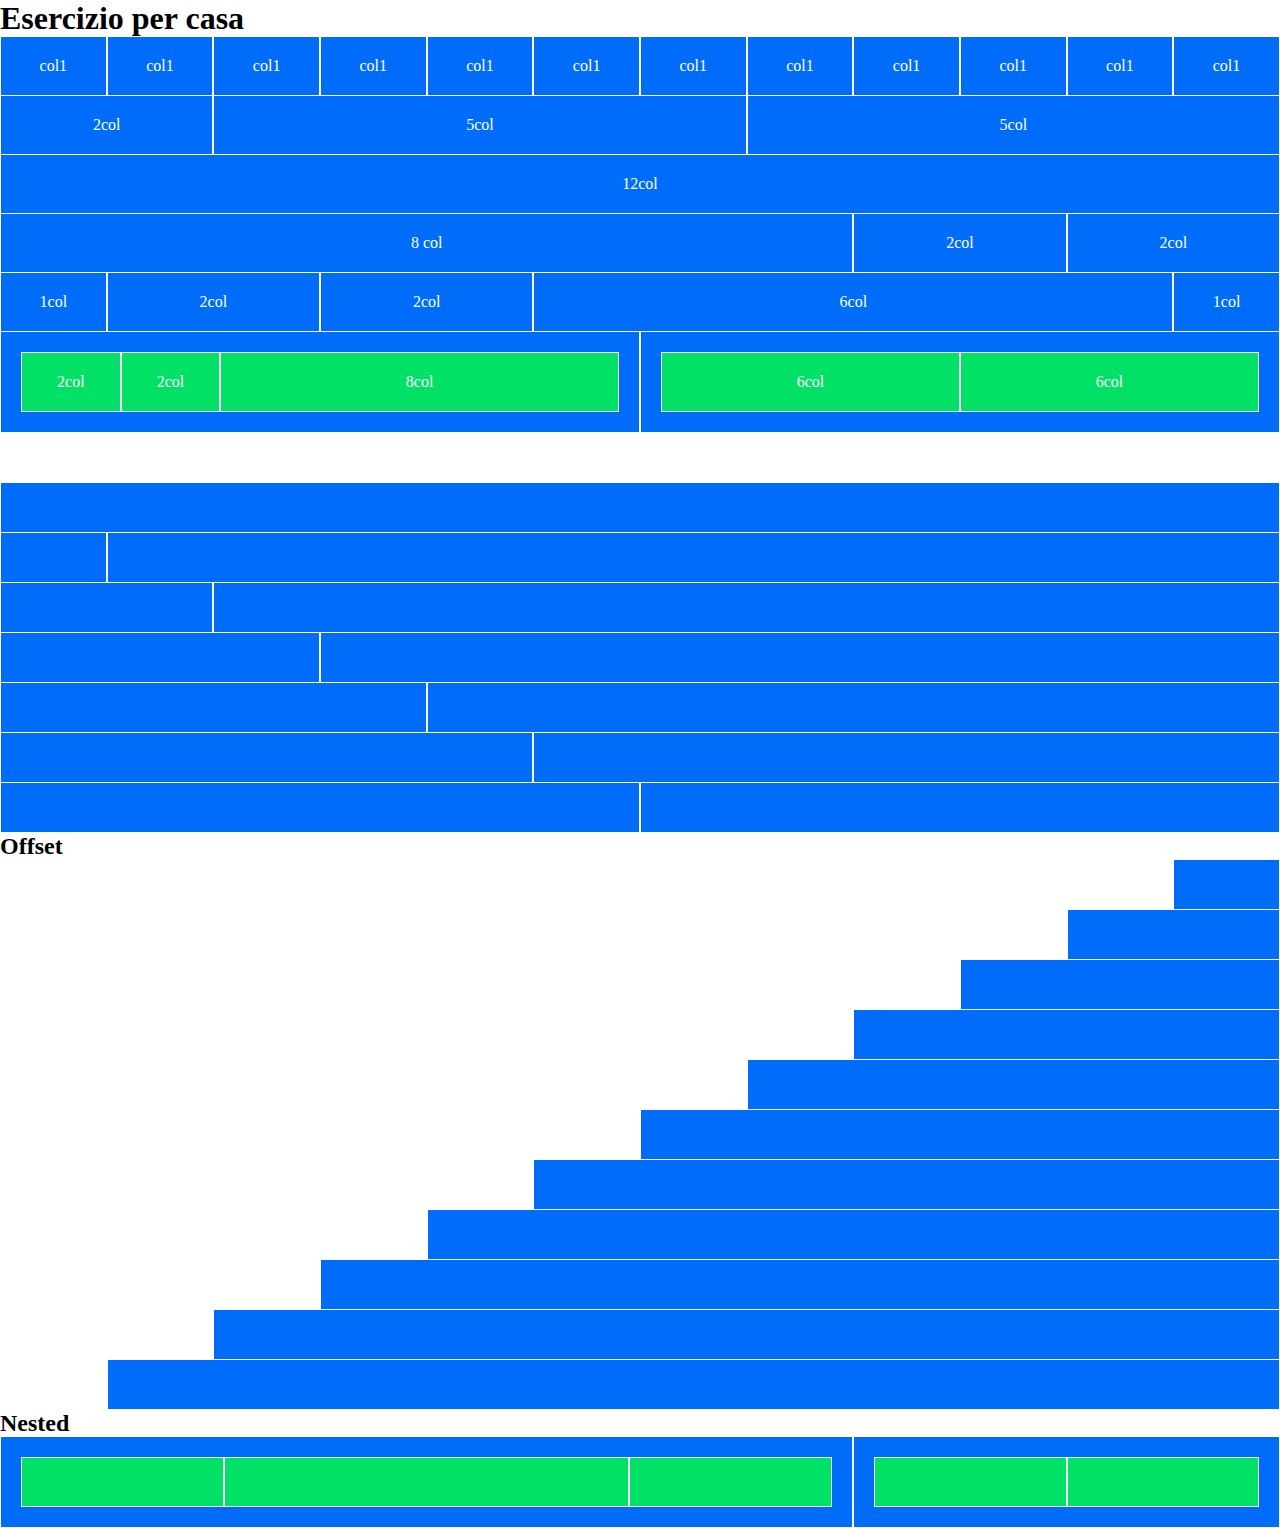
==== index.html @ eded345f "esercizio completato" ====
<!DOCTYPE html>
<html lang="en">
<head>
    <meta charset="UTF-8">
    <meta http-equiv="X-UA-Compatible" content="IE=edge">
    <meta name="viewport" content="width=device-width, initial-scale=1.0">
    <link rel="stylesheet" href="css/style.css">
    <link rel="stylesheet" href="css/12bool.css">
    <title>Framework exercise</title>
</head>
<body>
    <main>
        <h1>Esercizio per casa</h1>
        <div class="row">
            <div class="col-1">col1</div>
            <div class="col-1">col1</div>
            <div class="col-1">col1</div>
            <div class="col-1">col1</div>
            <div class="col-1">col1</div>
            <div class="col-1">col1</div>
            <div class="col-1">col1</div>
            <div class="col-1">col1</div>
            <div class="col-1">col1</div>
            <div class="col-1">col1</div>
            <div class="col-1">col1</div>
            <div class="col-1">col1</div>
        </div>
        <div class="row">
            <div class="col-2">2col</div>
            <div class="col-5">5col</div>
            <div class="col-5">5col</div>
        </div>
        <div class="row">
            <div class="col-12">12col</div>
        </div>
        <div class="row">
            <div class="col-8">8 col</div>
            <div class="col-2">2col</div>
            <div class="col-2">2col</div>
        </div>
        <div class="row">
            <div class="col-1">1col</div>
            <div class="col-2">2col</div>
            <div class="col-2">2col</div>
            <div class="col-6">6col</div>
            <div class="col-1">1col</div>
        </div>
        <div class="row">
            <div class="col-6">
                <div class="row">
                    <div class="col-2">2col</div>
                    <div class="col-2">2col</div>
                    <div class="col-8">8col</div>
                </div>
            </div>
            <div class="col-6">
                <div class="row">
                    <div class="col-6">6col</div>
                    <div class="col-fill">6col</div>
                </div>
            </div>
        </div>
        <div class="row"></div>
        <div class="row">
            <div class="col-12"></div>
        </div>
        <div class="row">
            <div class="col-fill"></div>
            <div class="col-11"></div>
        </div>
        <div class="row">
            <div class="col-fill"></div>
            <div class="col-10"></div>
        </div>
        <div class="row">
            <div class="col-fill"></div>
            <div class="col-9"></div>
        </div>
        <div class="row">
            <div class="col-fill"></div>
            <div class="col-8"></div>
        </div>
        <div class="row">
            <div class="col-fill"></div>
            <div class="col-7"></div>
        </div>
        <div class="row">
            <div class="col-fill"></div>
            <div class="col-6"></div>
        </div>
        <h2>Offset</h2>
        <div class="row">
            <div class="offset-11"></div>
            <div class="col-fill"></div>
        </div>
        <div class="row">
            <div class="offset-10"></div>
            <div class="col-fill"></div>
        </div>
        <div class="row">
            <div class="offset-9"></div>
            <div class="col-fill"></div>
        </div>
        <div class="row">
            <div class="offset-8"></div>
            <div class="col-fill"></div>
        </div>
        <div class="row">
            <div class="offset-7"></div>
            <div class="col-fill"></div>
        </div>
        <div class="row">
            <div class="offset-6"></div>
            <div class="col-fill"></div>
        </div>
        <div class="row">
            <div class="offset-5"></div>
            <div class="col-fill"></div>
        </div>
        <div class="row">
            <div class="offset-4"></div>
            <div class="col-fill"></div>
        </div>
        <div class="row">
            <div class="offset-3"></div>
            <div class="col-fill"></div>
        </div>
        <div class="row">
            <div class="offset-2"></div>
            <div class="col-fill"></div>
        </div>
        <div class="row">
            <div class="offset-1"></div>
            <div class="col-fill"></div>
        </div>

        <h2>Nested</h2>

        <div class="row">
            <div class="col-8">
                <div class="row">
                    <div class="col-3"></div>
                    <div class="col-6"></div>
                    <div class="col-3"></div>
                </div>
            </div>
            <div class="col-4">
                <div class="row">
                    <div class="col-6"></div>
                    <div class="col-fill"></div>
                </div>
            </div>
        </div>
    </main>
</body>
</html>
---- css/style.css ----
*{
    margin: 0;
    padding: 0;
    box-sizing: border-box;
}

div[class*="col-"]{
    background-color: rgb(0, 108, 250);
    color: white;
    border: solid white;
    border-width: 0px 1px 1px 1px;
}
.row .row div{
    background-color: rgb(0, 225, 101);
    border-width: 1px;
}
---- css/12bool.css ----
.row{
    width: 100%;
    display: flex;
    min-height: 50px;
    flex-wrap: wrap;
}
div[class*="col-"]{
    padding: 20px;
    text-align: center;
}
.col-fill{
    flex-grow: 1;
}
.col-1{
    flex-basis: calc( ( 100% / 12 ) * 1 );
}
.col-2{
    flex-basis: calc( ( 100% / 12 ) * 2 );
}
.col-3{
    flex-basis: calc( ( 100% / 12 ) * 3 );
}
.col-4{
    flex-basis: calc( ( 100% / 12 ) * 4 );
}
.col-5{
    flex-basis: calc( ( 100% / 12 ) * 5 );
}
.col-6{
    flex-basis: calc( ( 100% / 12 ) * 6 );
}
.col-7{
    flex-basis: calc( ( 100% / 12 ) * 7 );
}
.col-8{
    flex-basis: calc( ( 100% / 12 ) * 8 );
}
.col-9{
    flex-basis: calc( ( 100% / 12 ) * 9 );
}
.col-10{
    flex-basis: calc( ( 100% / 12 ) * 10 );
}
.col-11{
    flex-basis: calc( ( 100% / 12 ) * 11 );
}
.col-12{
    flex-basis: calc( ( 100% / 12 ) * 12 );
}
.offset-1{
    margin-left: calc( ( 100% / 12 ) * 1 );
}
.offset-2{
    margin-left: calc( ( 100% / 12 ) * 2 );
}
.offset-3{
    margin-left: calc( ( 100% / 12 ) * 3 );
}
.offset-4{
    margin-left: calc( ( 100% / 12 ) * 4 );
}
.offset-5{
    margin-left: calc( ( 100% / 12 ) * 5 );
}
.offset-6{
    margin-left: calc( ( 100% / 12 ) * 6 );
}
.offset-7{
    margin-left: calc( ( 100% / 12 ) * 7 );
}
.offset-8{
    margin-left: calc( ( 100% / 12 ) * 8 );
}
.offset-9{
    margin-left: calc( ( 100% / 12 ) * 9 );
}
.offset-10{
    margin-left: calc( ( 100% / 12 ) * 10 );
}
.offset-11{
    margin-left: calc( ( 100% / 12 ) * 11 );
}
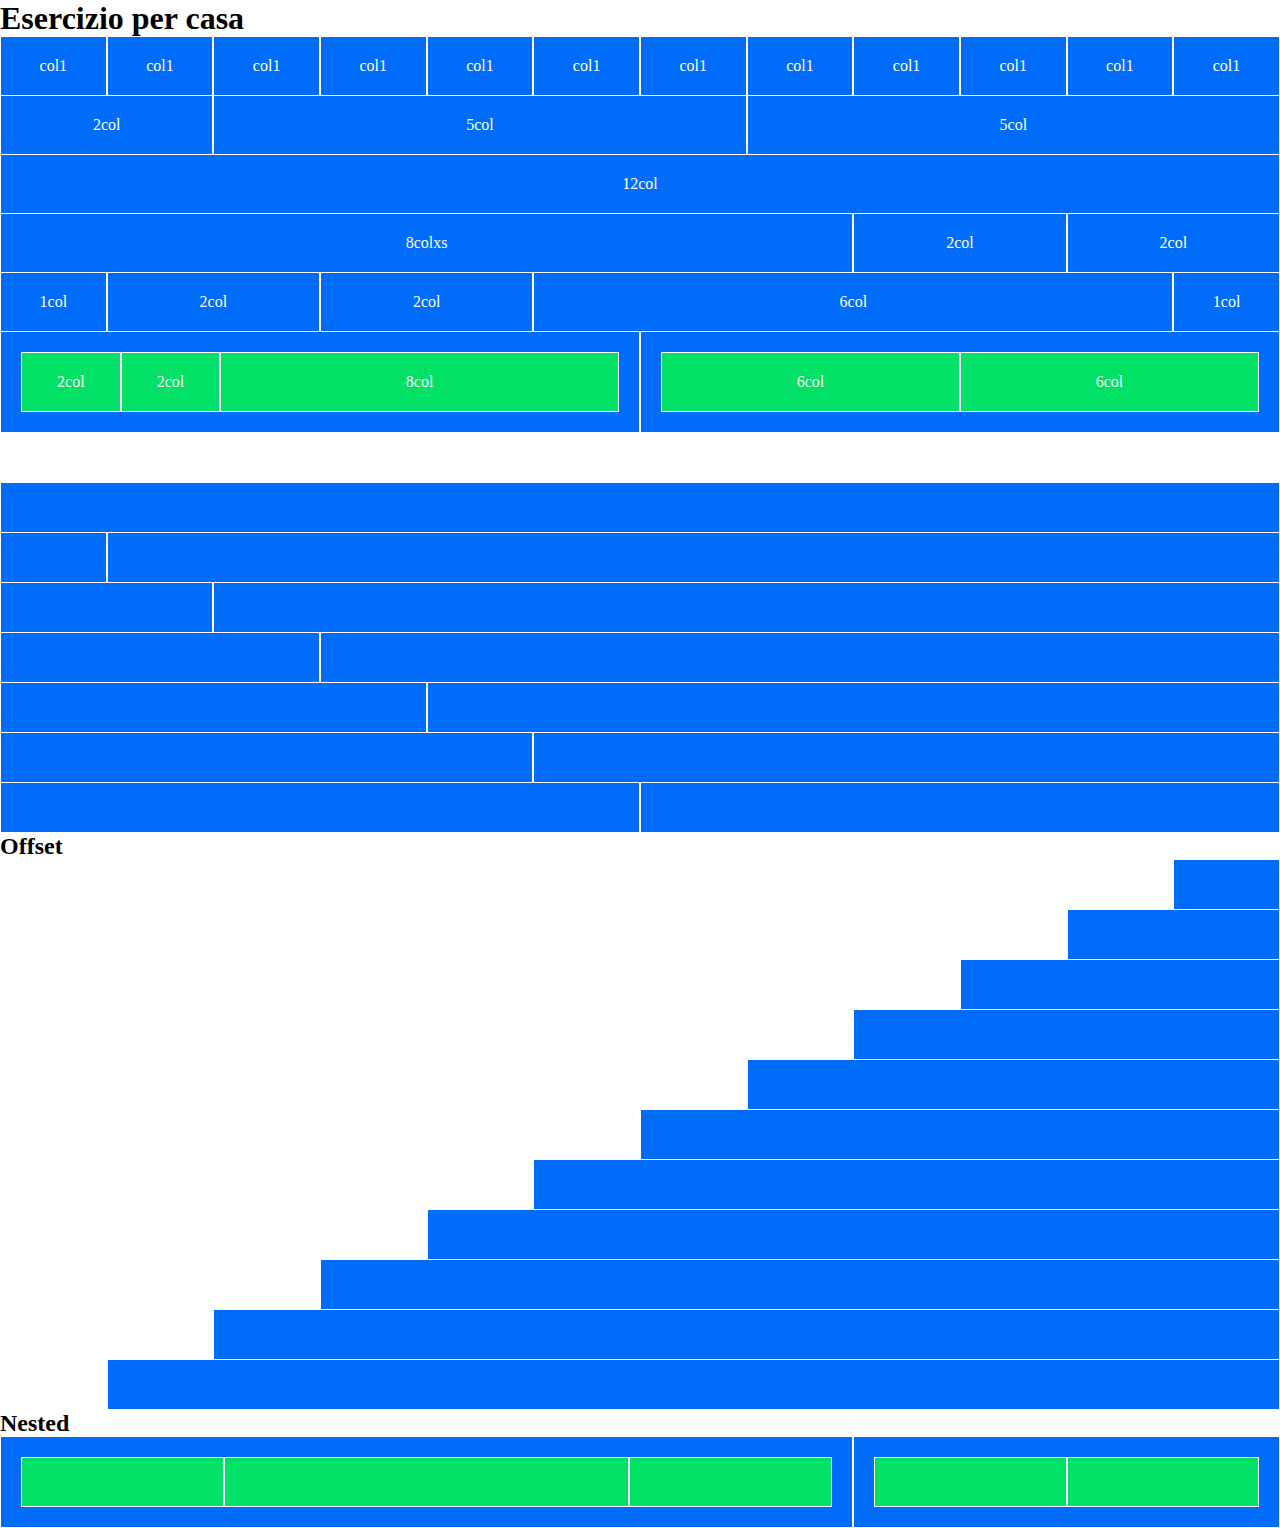
==== commit 76baa5a1: "corretto il responsive" ====
--- a/index.html
+++ b/index.html
@@ -4,153 +4,161 @@
     <meta charset="UTF-8">
     <meta http-equiv="X-UA-Compatible" content="IE=edge">
     <meta name="viewport" content="width=device-width, initial-scale=1.0">
+    
     <link rel="stylesheet" href="css/style.css">
     <link rel="stylesheet" href="css/12bool.css">
+    <link rel="stylesheet" href="css/12bool-responsive.css">
     <title>Framework exercise</title>
 </head>
 <body>
     <main>
-        <h1>Esercizio per casa</h1>
-        <div class="row">
-            <div class="col-1">col1</div>
-            <div class="col-1">col1</div>
-            <div class="col-1">col1</div>
-            <div class="col-1">col1</div>
-            <div class="col-1">col1</div>
-            <div class="col-1">col1</div>
-            <div class="col-1">col1</div>
-            <div class="col-1">col1</div>
-            <div class="col-1">col1</div>
-            <div class="col-1">col1</div>
-            <div class="col-1">col1</div>
-            <div class="col-1">col1</div>
-        </div>
-        <div class="row">
-            <div class="col-2">2col</div>
-            <div class="col-5">5col</div>
-            <div class="col-5">5col</div>
-        </div>
-        <div class="row">
-            <div class="col-12">12col</div>
-        </div>
-        <div class="row">
-            <div class="col-8">8 col</div>
-            <div class="col-2">2col</div>
-            <div class="col-2">2col</div>
-        </div>
-        <div class="row">
-            <div class="col-1">1col</div>
-            <div class="col-2">2col</div>
-            <div class="col-2">2col</div>
-            <div class="col-6">6col</div>
-            <div class="col-1">1col</div>
-        </div>
-        <div class="row">
-            <div class="col-6">
-                <div class="row">
-                    <div class="col-2">2col</div>
-                    <div class="col-2">2col</div>
-                    <div class="col-8">8col</div>
+        <section>
+            <h1>Esercizio per casa</h1>
+            <div class="row">
+                <div class="col-xs-1 col-md-1 col-lg-1">col1</div>
+                <div class="col-xs-1 col-md-1 col-lg-1">col1</div>
+                <div class="col-xs-1 col-md-1 col-lg-1">col1</div>
+                <div class="col-xs-1 col-md-1 col-lg-1">col1</div>
+                <div class="col-xs-1 col-md-1 col-lg-1">col1</div>
+                <div class="col-xs-1 col-md-1 col-lg-1">col1</div>
+                <div class="col-xs-1 col-md-1 col-lg-1">col1</div>
+                <div class="col-xs-1 col-md-1 col-lg-1">col1</div>
+                <div class="col-xs-1 col-md-1 col-lg-1">col1</div>
+                <div class="col-xs-1 col-md-1 col-lg-1">col1</div>
+                <div class="col-xs-1 col-md-1 col-lg-1">col1</div>
+                <div class="col-xs-1 col-md-1 col-lg-1">col1</div>
+            </div>
+            <div class="row">
+                <div class="col-xs-2 col-md-2 col-lg-2">2col</div>
+                <div class="col-xs-5 col-md-5 col-lg-5">5col</div>
+                <div class="col-xs-5 col-md-5 col-lg-5">5col</div>
+            </div>
+            <div class="row">
+                <div class="col-xs-12 col-md-12 col-lg-12">12col</div>
+            </div>
+            <div class="row">
+                <div class="col-xs-8 col-md-8 col-lg-8">8colxs</div>
+                <div class="col-xs-2 col-md-2 col-lg-2">2col</div>
+                <div class="col-xs-2 col-md-2 col-lg-2">2col</div>
+            </div>
+            <div class="row">
+                <div class="col-xs-1 col-md-1 col-lg-1">1col</div>
+                <div class="col-xs-2 col-md-2 col-lg-2">2col</div>
+                <div class="col-xs-2 col-md-2 col-lg-2">2col</div>
+                <div class="col-xs-6 col-md-6 col-lg-6">6col</div>
+                <div class="col-xs-1 col-md-1 col-lg-1">1col</div>
+            </div>
+            <div class="row">
+                <div class="col-xs-6">
+                    <div class="row">
+                        <div class="col-xs-2">2col</div>
+                        <div class="col-xs-2">2col</div>
+                        <div class="col-xs-8">8col</div>
+                    </div>
+                </div>
+                <div class="col-xs-6">
+                    <div class="row">
+                        <div class="col-xs-6">6col</div>
+                        <div class="col-xs-fill">6col</div>
+                    </div>
                 </div>
             </div>
-            <div class="col-6">
-                <div class="row">
-                    <div class="col-6">6col</div>
-                    <div class="col-fill">6col</div>
+            <div class="row"></div>
+            <div class="row">
+                <div class="col-xs-12"></div>
+            </div>
+            <div class="row">
+                <div class="col-xs-fill"></div>
+                <div class="col-xs-11"></div>
+            </div>
+            <div class="row">
+                <div class="col-xs-fill"></div>
+                <div class="col-xs-10"></div>
+            </div>
+            <div class="row">
+                <div class="col-xs-fill"></div>
+                <div class="col-xs-9"></div>
+            </div>
+            <div class="row">
+                <div class="col-xs-fill"></div>
+                <div class="col-xs-8"></div>
+            </div>
+            <div class="row">
+                <div class="col-xs-fill"></div>
+                <div class="col-xs-7"></div>
+            </div>
+            <div class="row">
+                <div class="col-xs-fill"></div>
+                <div class="col-xs-6"></div>
+            </div>
+        </section>
+
+        <section>
+            <h2>Offset</h2>
+            <div class="row">
+                <div class="offset-xs-11"></div>
+                <div class="col-xs-fill"></div>
+            </div>
+            <div class="row">
+                <div class="offset-xs-10"></div>
+                <div class="col-xs-fill"></div>
+            </div>
+            <div class="row">
+                <div class="offset-xs-9"></div>
+                <div class="col-xs-fill"></div>
+            </div>
+            <div class="row">
+                <div class="offset-xs-8"></div>
+                <div class="col-xs-fill"></div>
+            </div>
+            <div class="row">
+                <div class="offset-xs-7"></div>
+                <div class="col-xs-fill"></div>
+            </div>
+            <div class="row">
+                <div class="offset-xs-6"></div>
+                <div class="col-xs-fill"></div>
+            </div>
+            <div class="row">
+                <div class="offset-xs-5"></div>
+                <div class="col-xs-fill"></div>
+            </div>
+            <div class="row">
+                <div class="offset-xs-4"></div>
+                <div class="col-xs-fill"></div>
+            </div>
+            <div class="row">
+                <div class="offset-xs-3"></div>
+                <div class="col-xs-fill"></div>
+            </div>
+            <div class="row">
+                <div class="offset-xs-2"></div>
+                <div class="col-xs-fill"></div>
+            </div>
+            <div class="row">
+                <div class="offset-xs-1"></div>
+                <div class="col-xs-fill"></div>
+            </div>
+        </section>
+        
+        <section>
+            <h2>Nested</h2>
+            <div class="row">
+                <div class="col-xs-8">
+                    <div class="row">
+                        <div class="col-xs-3"></div>
+                        <div class="col-xs-6"></div>
+                        <div class="col-xs-3"></div>
+                    </div>
+                </div>
+                <div class="col-xs-4">
+                    <div class="row">
+                        <div class="col-xs-6"></div>
+                        <div class="col-xs-fill"></div>
+                    </div>
                 </div>
             </div>
-        </div>
-        <div class="row"></div>
-        <div class="row">
-            <div class="col-12"></div>
-        </div>
-        <div class="row">
-            <div class="col-fill"></div>
-            <div class="col-11"></div>
-        </div>
-        <div class="row">
-            <div class="col-fill"></div>
-            <div class="col-10"></div>
-        </div>
-        <div class="row">
-            <div class="col-fill"></div>
-            <div class="col-9"></div>
-        </div>
-        <div class="row">
-            <div class="col-fill"></div>
-            <div class="col-8"></div>
-        </div>
-        <div class="row">
-            <div class="col-fill"></div>
-            <div class="col-7"></div>
-        </div>
-        <div class="row">
-            <div class="col-fill"></div>
-            <div class="col-6"></div>
-        </div>
-        <h2>Offset</h2>
-        <div class="row">
-            <div class="offset-11"></div>
-            <div class="col-fill"></div>
-        </div>
-        <div class="row">
-            <div class="offset-10"></div>
-            <div class="col-fill"></div>
-        </div>
-        <div class="row">
-            <div class="offset-9"></div>
-            <div class="col-fill"></div>
-        </div>
-        <div class="row">
-            <div class="offset-8"></div>
-            <div class="col-fill"></div>
-        </div>
-        <div class="row">
-            <div class="offset-7"></div>
-            <div class="col-fill"></div>
-        </div>
-        <div class="row">
-            <div class="offset-6"></div>
-            <div class="col-fill"></div>
-        </div>
-        <div class="row">
-            <div class="offset-5"></div>
-            <div class="col-fill"></div>
-        </div>
-        <div class="row">
-            <div class="offset-4"></div>
-            <div class="col-fill"></div>
-        </div>
-        <div class="row">
-            <div class="offset-3"></div>
-            <div class="col-fill"></div>
-        </div>
-        <div class="row">
-            <div class="offset-2"></div>
-            <div class="col-fill"></div>
-        </div>
-        <div class="row">
-            <div class="offset-1"></div>
-            <div class="col-fill"></div>
-        </div>
-
-        <h2>Nested</h2>
-
-        <div class="row">
-            <div class="col-8">
-                <div class="row">
-                    <div class="col-3"></div>
-                    <div class="col-6"></div>
-                    <div class="col-3"></div>
-                </div>
-            </div>
-            <div class="col-4">
-                <div class="row">
-                    <div class="col-6"></div>
-                    <div class="col-fill"></div>
-                </div>
-            </div>
-        </div>
+        </section>
     </main>
 </body>
 </html>--- a/css/12bool.css
+++ b/css/12bool.css
@@ -8,75 +8,75 @@
     padding: 20px;
     text-align: center;
 }
-.col-fill{
+.col-xs-fill{
     flex-grow: 1;
 }
-.col-1{
+.col-xs-1{
     flex-basis: calc( ( 100% / 12 ) * 1 );
 }
-.col-2{
+.col-xs-2{
     flex-basis: calc( ( 100% / 12 ) * 2 );
 }
-.col-3{
+.col-xs-3{
     flex-basis: calc( ( 100% / 12 ) * 3 );
 }
-.col-4{
+.col-xs-4{
     flex-basis: calc( ( 100% / 12 ) * 4 );
 }
-.col-5{
+.col-xs-5{
     flex-basis: calc( ( 100% / 12 ) * 5 );
 }
-.col-6{
+.col-xs-6{
     flex-basis: calc( ( 100% / 12 ) * 6 );
 }
-.col-7{
+.col-xs-7{
     flex-basis: calc( ( 100% / 12 ) * 7 );
 }
-.col-8{
+.col-xs-8{
     flex-basis: calc( ( 100% / 12 ) * 8 );
 }
-.col-9{
+.col-xs-9{
     flex-basis: calc( ( 100% / 12 ) * 9 );
 }
-.col-10{
+.col-xs-10{
     flex-basis: calc( ( 100% / 12 ) * 10 );
 }
-.col-11{
+.col-xs-11{
     flex-basis: calc( ( 100% / 12 ) * 11 );
 }
-.col-12{
+.col-xs-12{
     flex-basis: calc( ( 100% / 12 ) * 12 );
 }
-.offset-1{
+.offset-xs-1{
     margin-left: calc( ( 100% / 12 ) * 1 );
 }
-.offset-2{
+.offset-xs-2{
     margin-left: calc( ( 100% / 12 ) * 2 );
 }
-.offset-3{
+.offset-xs-3{
     margin-left: calc( ( 100% / 12 ) * 3 );
 }
-.offset-4{
+.offset-xs-4{
     margin-left: calc( ( 100% / 12 ) * 4 );
 }
-.offset-5{
+.offset-xs-5{
     margin-left: calc( ( 100% / 12 ) * 5 );
 }
-.offset-6{
+.offset-xs-6{
     margin-left: calc( ( 100% / 12 ) * 6 );
 }
-.offset-7{
+.offset-xs-7{
     margin-left: calc( ( 100% / 12 ) * 7 );
 }
-.offset-8{
+.offset-xs-8{
     margin-left: calc( ( 100% / 12 ) * 8 );
 }
-.offset-9{
+.offset-xs-9{
     margin-left: calc( ( 100% / 12 ) * 9 );
 }
-.offset-10{
+.offset-xs-10{
     margin-left: calc( ( 100% / 12 ) * 10 );
 }
-.offset-11{
+.offset-xs-11{
     margin-left: calc( ( 100% / 12 ) * 11 );
 }
--- a/css/12bool-responsive.css
+++ b/css/12bool-responsive.css
@@ -0,0 +1,148 @@
+@media screen and (min-width: 768px) {
+    .col-md-fill{
+    flex-grow: 1;
+    }
+    .col-md-1{
+        flex-basis: calc( ( 100% / 12 ) * 1 );
+    }
+    .col-md-2{
+        flex-basis: calc( ( 100% / 12 ) * 2 );
+    }
+    .col-md-3{
+        flex-basis: calc( ( 100% / 12 ) * 3 );
+    }
+    .col-md-4{
+        flex-basis: calc( ( 100% / 12 ) * 4 );
+    }
+    .col-md-5{
+        flex-basis: calc( ( 100% / 12 ) * 5 );
+    }
+    .col-md-6{
+        flex-basis: calc( ( 100% / 12 ) * 6 );
+    }
+    .col-md-7{
+        flex-basis: calc( ( 100% / 12 ) * 7 );
+    }
+    .col-md-8{
+        flex-basis: calc( ( 100% / 12 ) * 8 );
+    }
+    .col-md-9{
+        flex-basis: calc( ( 100% / 12 ) * 9 );
+    }
+    .col-md-10{
+        flex-basis: calc( ( 100% / 12 ) * 10 );
+    }
+    .col-md-11{
+        flex-basis: calc( ( 100% / 12 ) * 11 );
+    }
+    .col-md-12{
+        flex-basis: calc( ( 100% / 12 ) * 12 );
+    }
+    .offset-md-1{
+        margin-left: calc( ( 100% / 12 ) * 1 );
+    }
+    .offset-md-2{
+        margin-left: calc( ( 100% / 12 ) * 2 );
+    }
+    .offset-md-3{
+        margin-left: calc( ( 100% / 12 ) * 3 );
+    }
+    .offset-md-4{
+        margin-left: calc( ( 100% / 12 ) * 4 );
+    }
+    .offset-md-5{
+        margin-left: calc( ( 100% / 12 ) * 5 );
+    }
+    .offset-md-6{
+        margin-left: calc( ( 100% / 12 ) * 6 );
+    }
+    .offset-md-7{
+        margin-left: calc( ( 100% / 12 ) * 7 );
+    }
+    .offset-md-8{
+        margin-left: calc( ( 100% / 12 ) * 8 );
+    }
+    .offset-md-9{
+        margin-left: calc( ( 100% / 12 ) * 9 );
+    }
+    .offset-md-10{
+        margin-left: calc( ( 100% / 12 ) * 10 );
+    }
+    .offset-md-11{
+        margin-left: calc( ( 100% / 12 ) * 11 );
+    }
+}
+@media screen and (min-width: 1200px) {
+    .col-lg-fill{
+    flex-grow: 1;
+    }
+    .col-lg-1{
+        flex-basis: calc( ( 100% / 12 ) * 1 );
+    }
+    .col-lg-2{
+        flex-basis: calc( ( 100% / 12 ) * 2 );
+    }
+    .col-lg-3{
+        flex-basis: calc( ( 100% / 12 ) * 3 );
+    }
+    .col-lg-4{
+        flex-basis: calc( ( 100% / 12 ) * 4 );
+    }
+    .col-lg-5{
+        flex-basis: calc( ( 100% / 12 ) * 5 );
+    }
+    .col-lg-6{
+        flex-basis: calc( ( 100% / 12 ) * 6 );
+    }
+    .col-lg-7{
+        flex-basis: calc( ( 100% / 12 ) * 7 );
+    }
+    .col-lg-8{
+        flex-basis: calc( ( 100% / 12 ) * 8 );
+    }
+    .col-lg-9{
+        flex-basis: calc( ( 100% / 12 ) * 9 );
+    }
+    .col-lg-10{
+        flex-basis: calc( ( 100% / 12 ) * 10 );
+    }
+    .col-lg-11{
+        flex-basis: calc( ( 100% / 12 ) * 11 );
+    }
+    .col-lg-12{
+        flex-basis: calc( ( 100% / 12 ) * 12 );
+    }
+    .offset-lg-1{
+        margin-left: calc( ( 100% / 12 ) * 1 );
+    }
+    .offset-lg-2{
+        margin-left: calc( ( 100% / 12 ) * 2 );
+    }
+    .offset-lg-3{
+        margin-left: calc( ( 100% / 12 ) * 3 );
+    }
+    .offset-lg-4{
+        margin-left: calc( ( 100% / 12 ) * 4 );
+    }
+    .offset-lg-5{
+        margin-left: calc( ( 100% / 12 ) * 5 );
+    }
+    .offset-lg-6{
+        margin-left: calc( ( 100% / 12 ) * 6 );
+    }
+    .offset-lg-7{
+        margin-left: calc( ( 100% / 12 ) * 7 );
+    }
+    .offset-lg-8{
+        margin-left: calc( ( 100% / 12 ) * 8 );
+    }
+    .offset-lg-9{
+        margin-left: calc( ( 100% / 12 ) * 9 );
+    }
+    .offset-lg-10{
+        margin-left: calc( ( 100% / 12 ) * 10 );
+    }
+    .offset-lg-11{
+        margin-left: calc( ( 100% / 12 ) * 11 );
+    }
+}